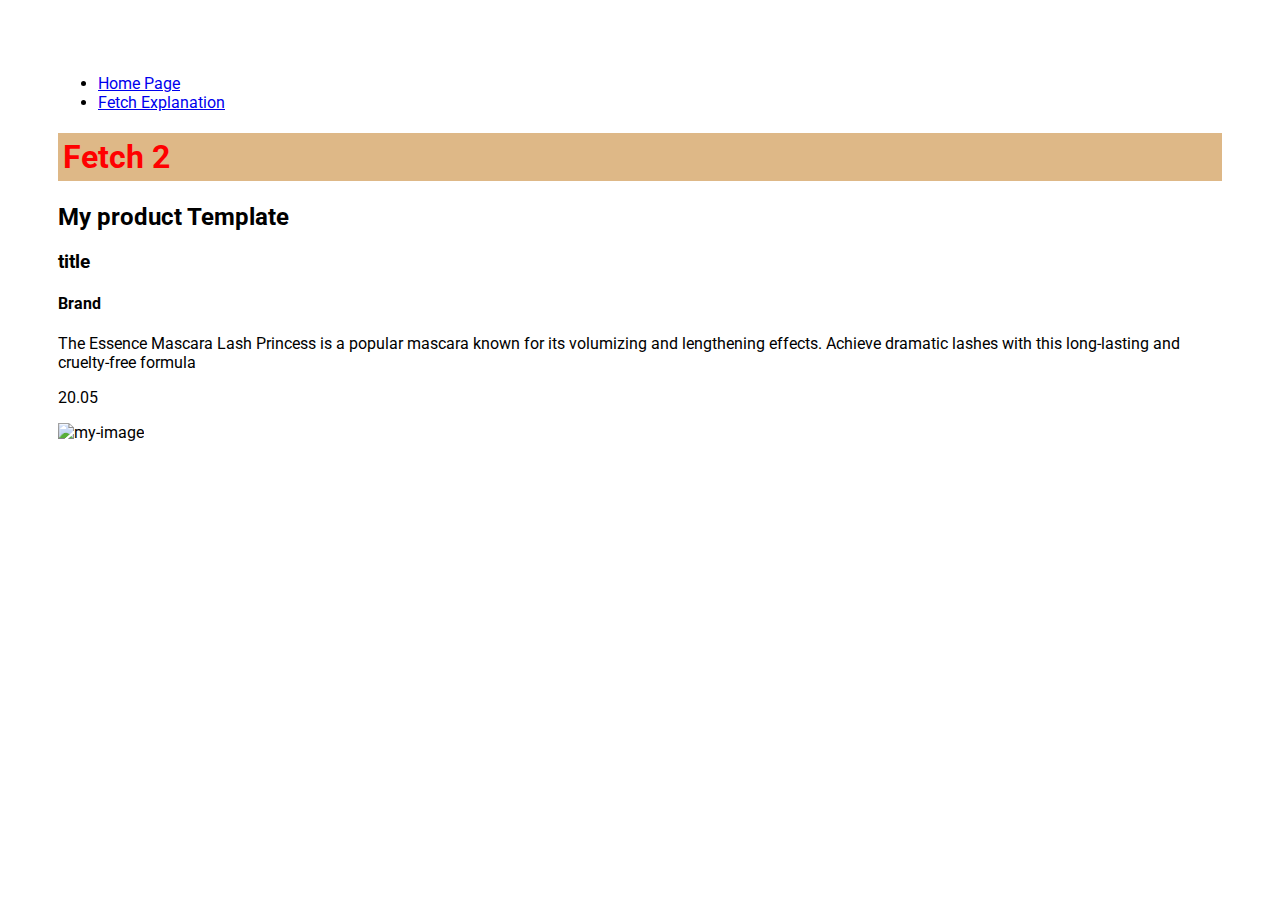
==== page2.html @ 9416ee6c "check" ====
<!DOCTYPE html>
<html lang="en">

    <meta charset="UTF-8">
    <meta name="viewport" content="width=device-width, initial-scale=1.0">
    <link rel="stylesheet" href="style.css">

    <title>Page 2 - fetch issues</title>

    <link rel="preconnect" href="https://fonts.googleapis.com">
    <link rel="preconnect" href="https://fonts.gstatic.com" crossorigin>
    <link href="https://fonts.googleapis.com/css2?family=Roboto:ital,wght@0,100;0,300;0,400;0,500;0,700;0,900;1,100;1,300;1,400;1,500;1,700;1,900&display=swap" rel="stylesheet">
</head>
<body class = "roboto-regular" id = "page2" onload="initPage2()">

    <div>
        <ul>
            <li>
                <a href ="index.html">Home Page</a>

            </li>
            <li>
                <a href ="page2.html">Fetch Explanation</a>
            </li>

        </ul>

    </div>
    <h1 class = "red">
        Fetch 2

    </h1>
    

    <h2>My product Template </h2>

    <div>
        <h3>title</h3>
        <h4>Brand</h4>
        <p>The Essence Mascara Lash Princess is a popular mascara known for its volumizing and lengthening effects. Achieve dramatic lashes with this long-lasting and cruelty-free formula</p>
        <p>20.05</p>
        <img src = "https://cdn.dummyjson.com/products/images/beauty/Essence%20Mascara%20Lash%20Princess/1.png" alt = "my-image" style = "width: 100px">
    
    </div>

    
    

    <script src="scripts1.js"></script>
</body>
</html>
---- style.css ----
.red{
    color: red;
    background-color: burlywood;
    padding: 5px;
}

.roboto-regular {
    font-family: "Roboto", serif;
    font-weight: 400;
    font-style: normal;
  }

  .square{
    border: solid 2px black;
    width: 100px;
    height: 100px;
  }
  body{
    padding: 50px;
  }
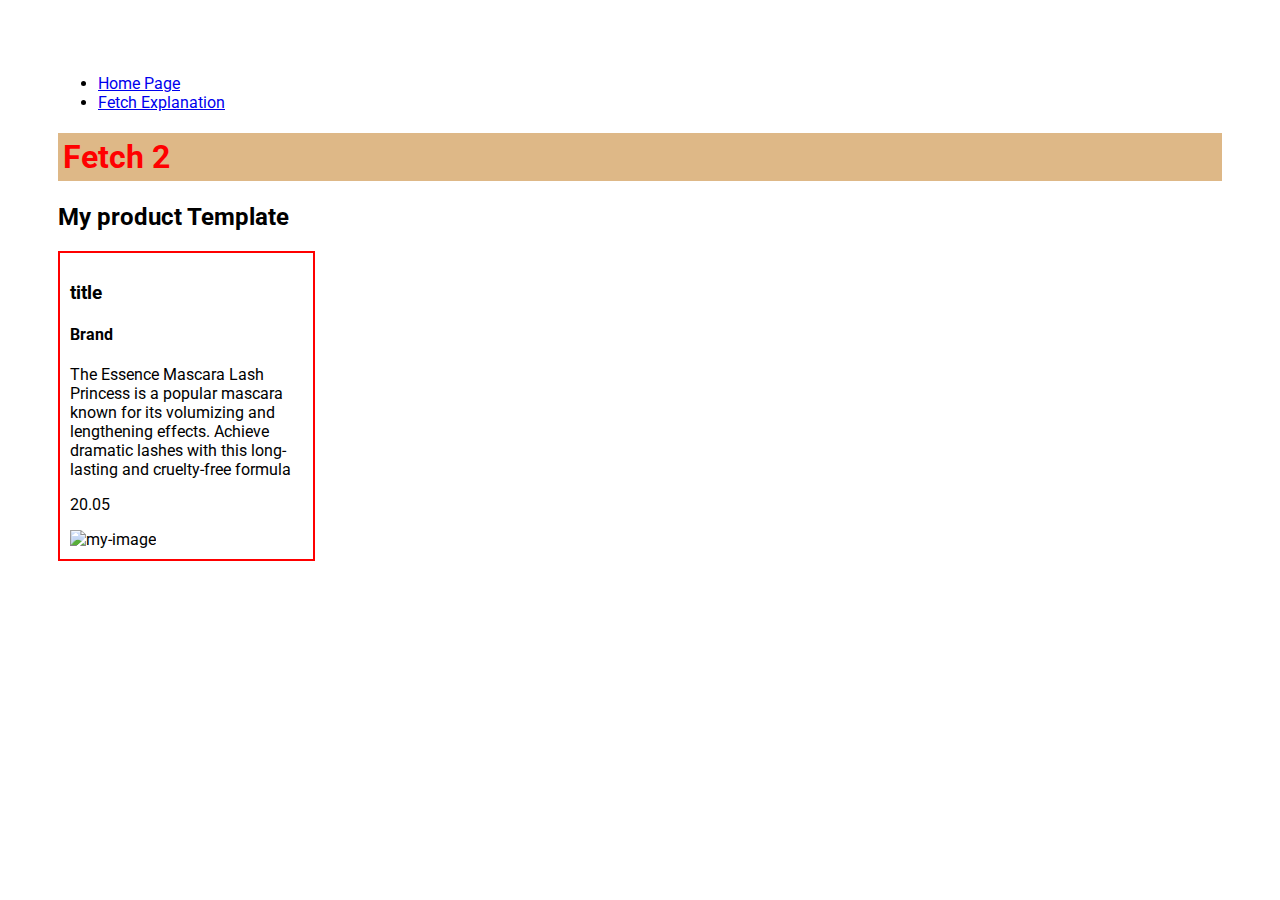
==== commit a1823925: "adding all items" ====
--- a/page2.html
+++ b/page2.html
@@ -34,7 +34,7 @@
 
     <h2>My product Template </h2>
 
-    <div>
+    <div class ="item1">
         <h3>title</h3>
         <h4>Brand</h4>
         <p>The Essence Mascara Lash Princess is a popular mascara known for its volumizing and lengthening effects. Achieve dramatic lashes with this long-lasting and cruelty-free formula</p>
@@ -43,6 +43,12 @@
     
     </div>
 
+    <div id = "items-grid">
+
+
+
+    </div>
+
     
     
 
--- a/style.css
+++ b/style.css
@@ -17,4 +17,10 @@
   }
   body{
     padding: 50px;
+  }
+  .item1{
+    padding: 10px;
+    border: 2px red solid; 
+    width: 20%;
+    margin-bottom: 15px;
   }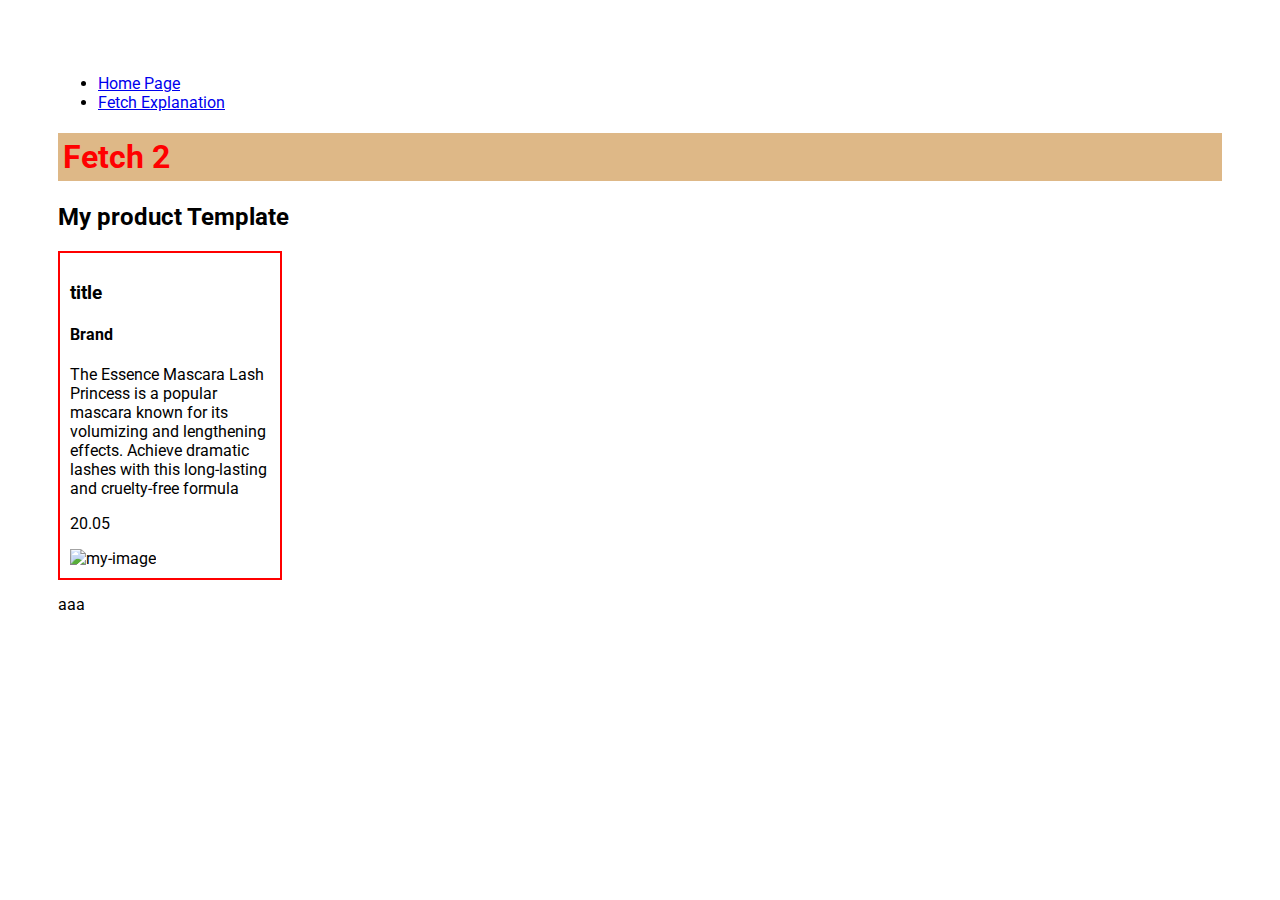
==== commit 5ae50d61: "problem with mao" ====
--- a/page2.html
+++ b/page2.html
@@ -49,6 +49,8 @@
 
     </div>
 
+    <div id="simple-list">aaa</div>
+
     
     
 
--- a/style.css
+++ b/style.css
@@ -20,7 +20,20 @@
   }
   .item1{
     padding: 10px;
+    /* margin-right: 5px; */
     border: 2px red solid; 
-    width: 20%;
+    width: 200px;
     margin-bottom: 15px;
+  }
+
+  #items-grid{
+    /* border: 1px black solid; */
+    display: flex;
+    /* flex-direction: column; */
+    /* max-width: 90vw; */
+    flex-wrap: wrap;
+    justify-content: space-between;
+    align-items: center;
+    /* height: 1700px; */
+
   }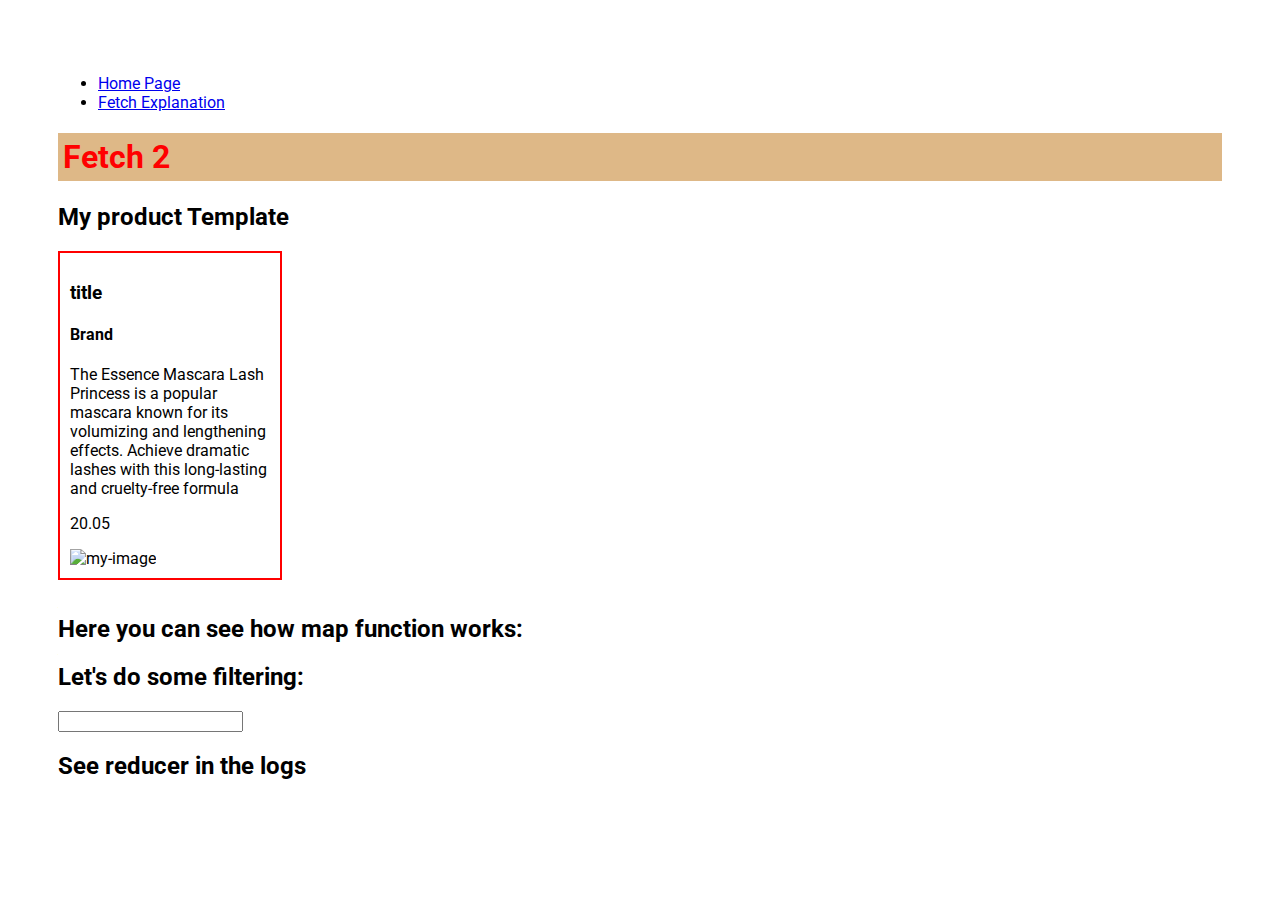
==== commit a3f5f30b: "finishing js examples" ====
--- a/page2.html
+++ b/page2.html
@@ -48,11 +48,19 @@
 
 
     </div>
+    <h2>Here you can see how map function works: </h2>
+    <ol id="simple-list"></ol>
 
-    <div id="simple-list">aaa</div>
 
+    <h2>Let's do some filtering:</h2>
+
+    <input id = "filter-input"/>
     
-    
+    <div id = "filtered-data">
+
+    </div>
+
+    <h2>See reducer in the logs </h2>
 
     <script src="scripts1.js"></script>
 </body>
